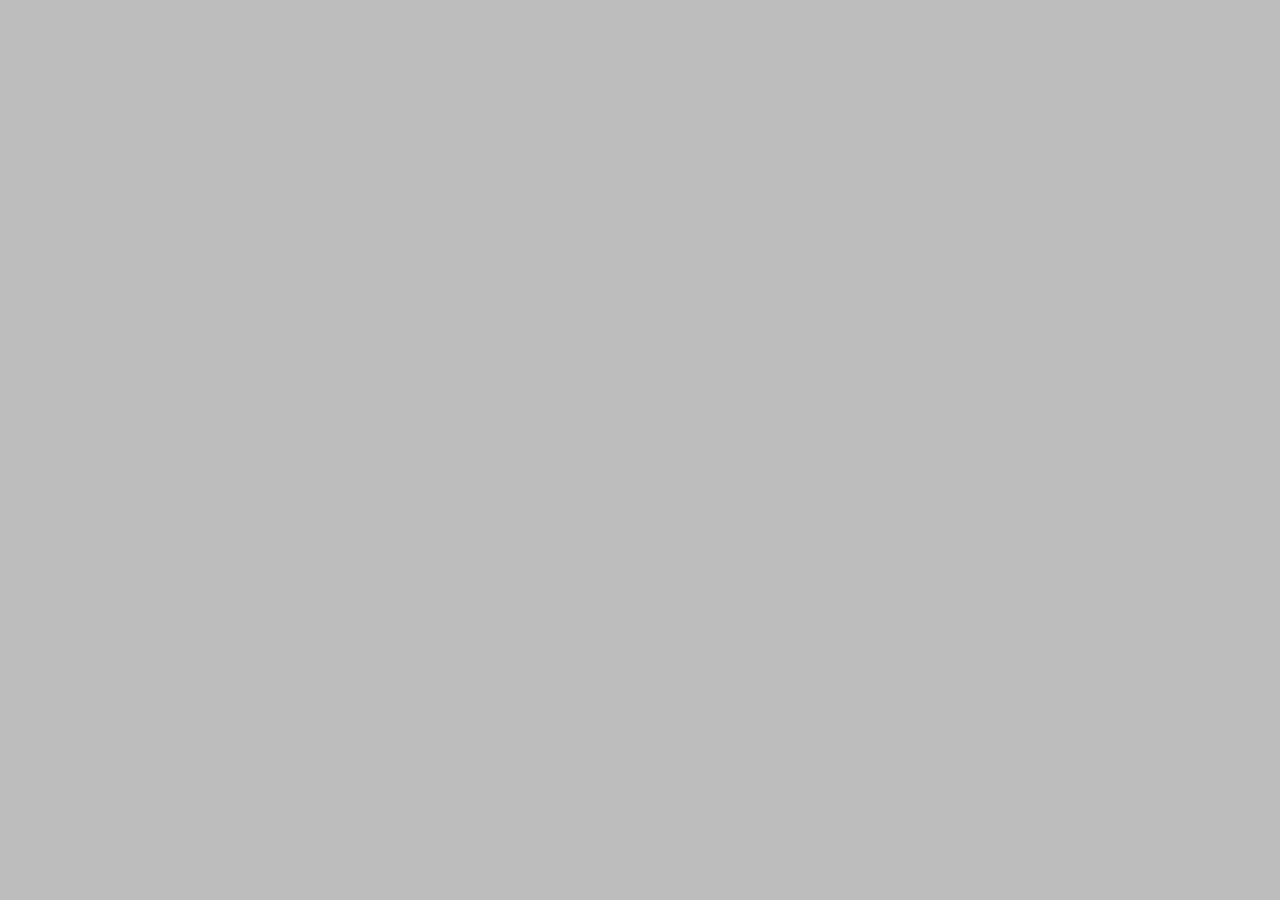
==== down/index.html @ 61d0c90d "Add files via upload" ====
<!DOCTYPE html>
<html lang="ko">
  <head>
    <meta charset="utf-8">
    <meta http-equiv="X-UA-Compatible" content="IE=edge">
    <meta name="viewport" content="width=device-width,initial-scale=1.0" user-scalable="no">
    <meta name="robots" content="noindex">
    <link rel="stylesheet" href="style.css">
    <title>최남석 | 테스트와 이미지</title>
  </head>
  <body>

    <noscript>
      <strong> 사이트가 정상 작동하기 위해선 자바스크립트가 필요합니다.</strong>
    </noscript>

  
    <!-- <div class="filter1"></div>
    <div class="add-noise"></div>
    <div id="img--capture" class="flex-center">
      <div class="close"></div>
      <div style="filter: url(#noise)" class="img--place"></div>
    </div> -->


    <svg id="svgfilters" aria-hidden="true" style="position: absolute; width: 0; height: 0; overflow: hidden;" version="1.1" xmlns="http://www.w3.org/2000/svg" xmlns:xlink="http://www.w3.org/1999/xlink">
      <defs>
      <filter id="noise" x="0%" y="0%" width="100%" height="100%">
        <feTurbulence baseFrequency="0.07 0.0005" result="NOISE" numOctaves="1" />
        <feDisplacementMap id= "dispMap"in="SourceGraphic" in2="NOISE" scale="1000" xChannelSelector="R" yChannelSelector="G"></feDisplacementMap>
      </filter>		
      </defs>
      </svg>

  
    
  <canvas id="canvas"></canvas>
    
    <!-- <div class="camera--area">
      <div class="flex-center">
        
        <div class="btn-round"></div>
      </div>
      <video style="filter: url(#noise)" id="camera--view" autoplay playsinline ></video>
    </div> -->

  <script src="imgtemp.js"></script>
  <script src="main.js"></script>
  </body>
---- down/style.css ----
body{
    width: 100vw;
    height: 100vh;
    overflow: visible;
    overflow: hidden;
    margin: 0px;
    align-content: center;
    background-color: #bdbdbd;
    scrollbar-width: thin;
}
img{
    width: 100vw;
    height: 100vh;
    display: block;
    margin:auto;

}
#camera--view{
    position: fixed;
    width: 100%;
    height: 100%;
    left: 0px;
    top: 0px;
    object-fit: cover;
}
#cavas{
    display: block;
    position:fixed;
    width: 90%;
    height: 90%;
    margin: auto;
    z-index: 200;
}   

.box{
    width: 100vw;
    height: 100vh;
    overflow: hidden;
}
.tone{
    filter: grayscale(100%);
    height: 100%;
    width: 100%;
    position:fixed;
    z-index: 200;
}

.filter1{
    position: fixed;
    top: 0px;
    left: 0px;

    width: 100vw;
    height: 100vh;
    z-index: 50;

    background: linear-gradient( 180deg, #ff0000, #0b1016);
    mix-blend-mode: hard-light;
}

.filter2{
    position: fixed;
    top: 0px;
    left: 0px;

    width: 100vw;
    height: 100vh;
    z-index: 50;

    background: linear-gradient( 180deg, #bdbdbd, #ff3232);
    mix-blend-mode: hard-light;
}

/* .add-noise{
    background-image: url(noise.gif);
    background-repeat: repeat;
    background-size: 50%;
    height: 100vh;
    width: 100vw;
    opacity: 0.3;
    position:fixed;
    z-index: 20;
} */
.add-pic{
    width: 5000px;
    height: 8000px;
    background-image: url(0001.jpg);
    background-repeat: repeat;
    background-size: cover;
    height: 100vh;
    width: 100vw;
    position:fixed;
    filter: url(#noise);
}
.wiggle{
    animation: wiggle 0.5s;
}

@keyframes wiggle {
    0% { transform: rotate(0deg); }
    75% { transform: rotate(0deg); }
   80% { transform: rotate(-3deg); }
   85% { transform: rotate(5deg); }
   95% { transform: rotate(-5deg); }
  100% { transform: rotate(0deg); }
}

.flex-center{
    display: flex;
    justify-content: center;
}

.btn-round{
    width: 50px;
    height: 50px;
    border-radius: 50px;
    background-color: #fff;
    position:fixed;
    z-index: 100;
    cursor: pointer;
    bottom: 10%;
    color:#0b1016;
}
.dp-none{
    display: none;
}
.close{
    width: 50px;
    height: 50px;
    background-image: url(ico-close.svg );
    background-repeat: no-repeat;
    background-size: 50px;
    position: fixed;
    bottom: 10%;
    z-index: 100;

    cursor: pointer;
  }
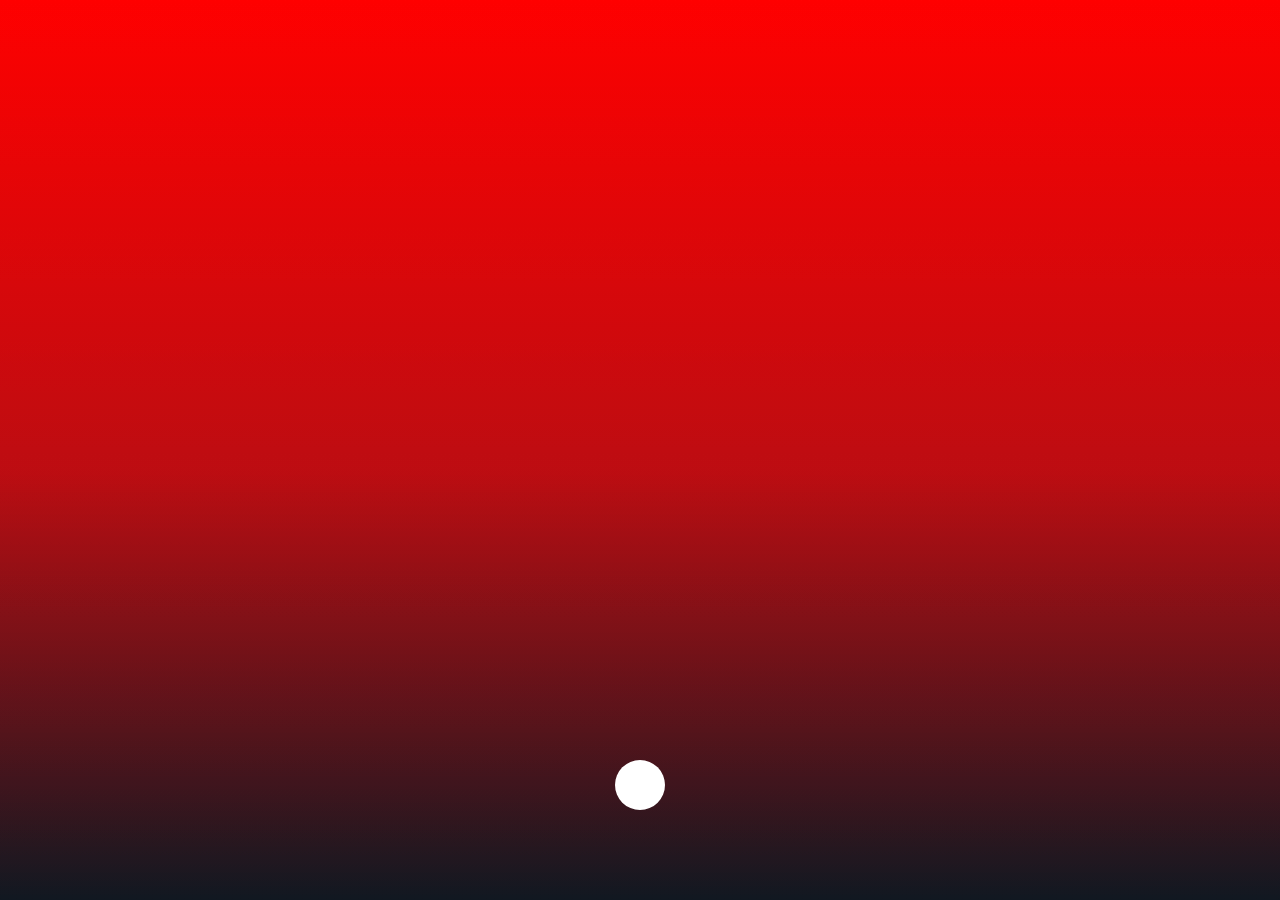
==== commit 26710c8b: "Update index.html" ====
--- a/down/index.html
+++ b/down/index.html
@@ -9,41 +9,39 @@
     <title>최남석 | 테스트와 이미지</title>
   </head>
   <body>
-
     <noscript>
       <strong> 사이트가 정상 작동하기 위해선 자바스크립트가 필요합니다.</strong>
     </noscript>
 
   
-    <!-- <div class="filter1"></div>
-    <div class="add-noise"></div>
-    <div id="img--capture" class="flex-center">
+ 
+    
+    <div id="img--capture" class="flex-center dp-none">
       <div class="close"></div>
       <div style="filter: url(#noise)" class="img--place"></div>
-    </div> -->
+    </div>
 
 
-    <svg id="svgfilters" aria-hidden="true" style="position: absolute; width: 0; height: 0; overflow: hidden;" version="1.1" xmlns="http://www.w3.org/2000/svg" xmlns:xlink="http://www.w3.org/1999/xlink">
-      <defs>
-      <filter id="noise" x="0%" y="0%" width="100%" height="100%">
-        <feTurbulence baseFrequency="0.07 0.0005" result="NOISE" numOctaves="1" />
-        <feDisplacementMap id= "dispMap"in="SourceGraphic" in2="NOISE" scale="1000" xChannelSelector="R" yChannelSelector="G"></feDisplacementMap>
-      </filter>		
-      </defs>
-      </svg>
-
+    <div class="filter1"></div>
+    <div class="add-noise"></div>
   
     
-  <canvas id="canvas"></canvas>
+  <canvas id="canvas" class="dp-none"></canvas>
     
-    <!-- <div class="camera--area">
+    <div class="camera--area">
       <div class="flex-center">
-        
         <div class="btn-round"></div>
       </div>
       <video style="filter: url(#noise)" id="camera--view" autoplay playsinline ></video>
-    </div> -->
+    </div>
 
-  <script src="imgtemp.js"></script>
+    <svg id="svgfilters" aria-hidden="true" style="position: absolute; width: 0; height: 0; overflow: hidden;" version="1.1" xmlns="http://www.w3.org/2000/svg" xmlns:xlink="http://www.w3.org/1999/xlink">
+		<defs>
+    <filter id="noise" x="0%" y="0%" width="100%" height="100%">
+      <feTurbulence baseFrequency="0.7 0.005" result="NOISE" numOctaves="1" />
+      <feDisplacementMap id= "dispMap"in="SourceGraphic" in2="NOISE" scale="140" xChannelSelector="R" yChannelSelector="G"></feDisplacementMap>
+    </filter>		
+    </defs>
+    </svg>
   <script src="main.js"></script>
-  </body>+  </body>
